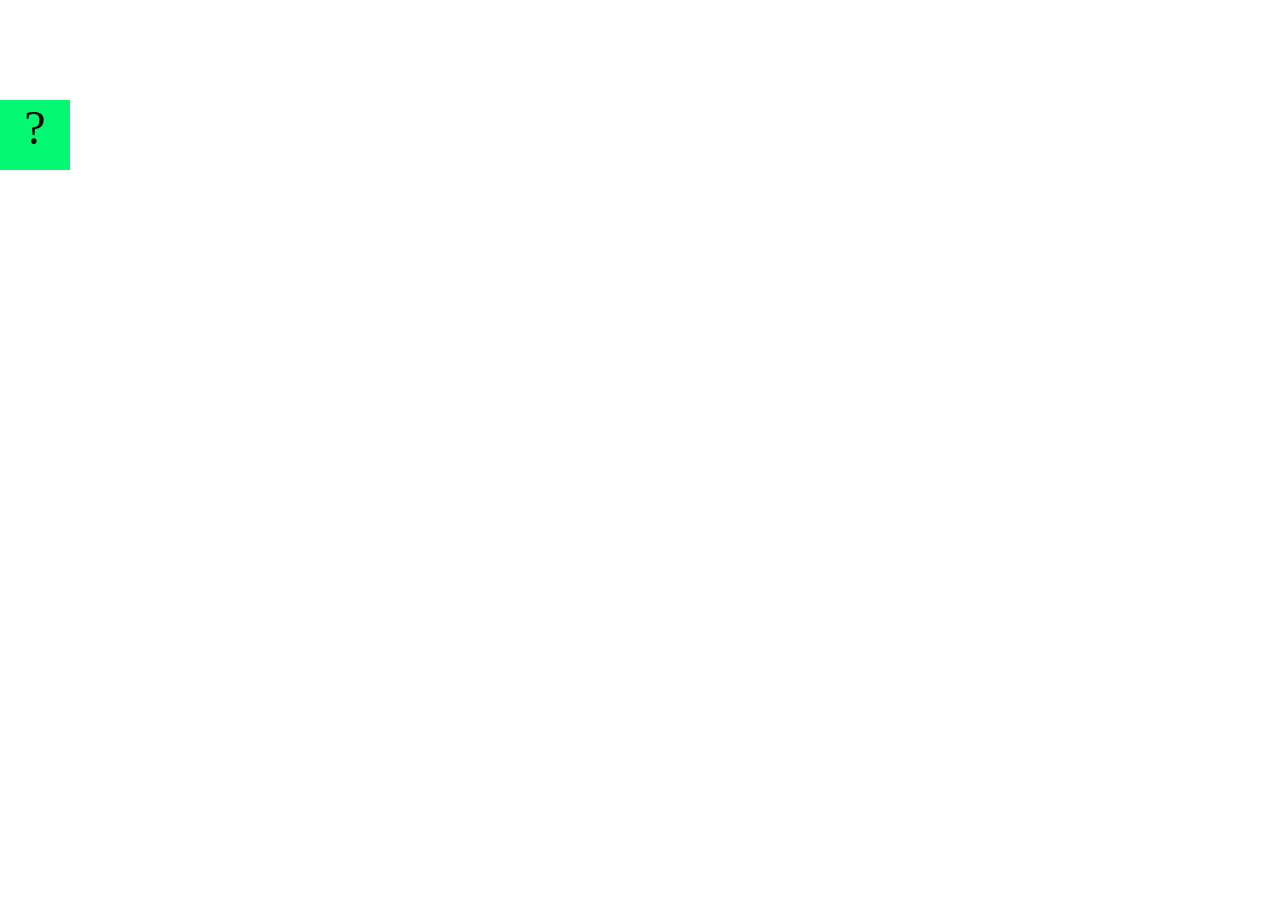
==== fsd-projects/bouncing-box/index.html @ 2a86b1f2 "bouncing-box" ====
<!DOCTYPE html>
<html>
  <head>
    <meta charset="utf-8" />
    <title>Bouncing Box</title>
    <script src="jquery.min.js"></script>
    <style>
      .box {
        width: 70px;
        height: 70px;
        background-color: rgb(4, 248, 114);
        font-size: 300%;
        text-align: center;
        user-select: none;
        display: block;
        position: absolute;
        top: 100px;
        /* Change me! */
        left: 0px;
      }

      .board {
        height: 100vh;
      }
    </style>
    <!-- 	<script src="//cdnjs.cloudflare.com/ajax/libs/jquery/2.1.1/jquery.min.js"></script> -->
  </head>

  <body class="board">
    <!-- HTML for the box -->
    <div class="box">?</div>

    <script>
      (function () {
        "use strict";
        /* global jQuery */

        //////////////////////////////////////////////////////////////////
        /////////////////// SETUP DO NOT DELETE //////////////////////////
        //////////////////////////////////////////////////////////////////

        var box = jQuery(".box"); // reference to the HTML .box element
        var board = jQuery(".board"); // reference to the HTML .board element
        var boardWidth = board.width(); // the maximum X-Coordinate of the screen

        // update the boardWidth variable when the window is resized
        jQuery(window).on("resize", function () {
          boardWidth = board.width();
        });

        // Every 50 milliseconds, call the update Function (see below)
        setInterval(update, 50);

        // Every time the box is clicked, call the handleBoxClick Function (see below)
        box.on("click", handleBoxClick);

        // moves the Box to a new position on the screen along the X-Axis
        function moveBoxTo(newPositionX) {
          box.css("right", newPositionX);
        }

        // changes the text displayed on the Box
        function changeBoxText(newText) {
          box.text(newText);
        }

        //////////////////////////////////////////////////////////////////
        /////////////////// YOUR CODE BELOW HERE /////////////////////////
        //////////////////////////////////////////////////////////////////

        // TODO 2 - Variable declarations
        var positionX = 30;
			var points = 0;
			var speed = 30;
			
			




        /**
         * This Function will be called 20 times/second.
         * Each time it is called, it should move the Box to a new location.
         * If the box drifts off the screen, turn it around!
         */
        function update() { moveBoxTo(positionX, positionY);
          positionX += speed;
          if (positionX >= boardWidth) {
          // Code to reverse speed goes here
          speed *= -1
				
			

          

          

        

          
        }

        /**
         * This Function will be called each time the box is clicked.
         * Each time it is called, it should perform each of the following actions:
         * - increase the points total
         * - increase the speed
         * - move the box to the left side of the screen.
         */
         function handleBoxClick() {
          




        }


        
      })();
    </script>
  </body>
</html>
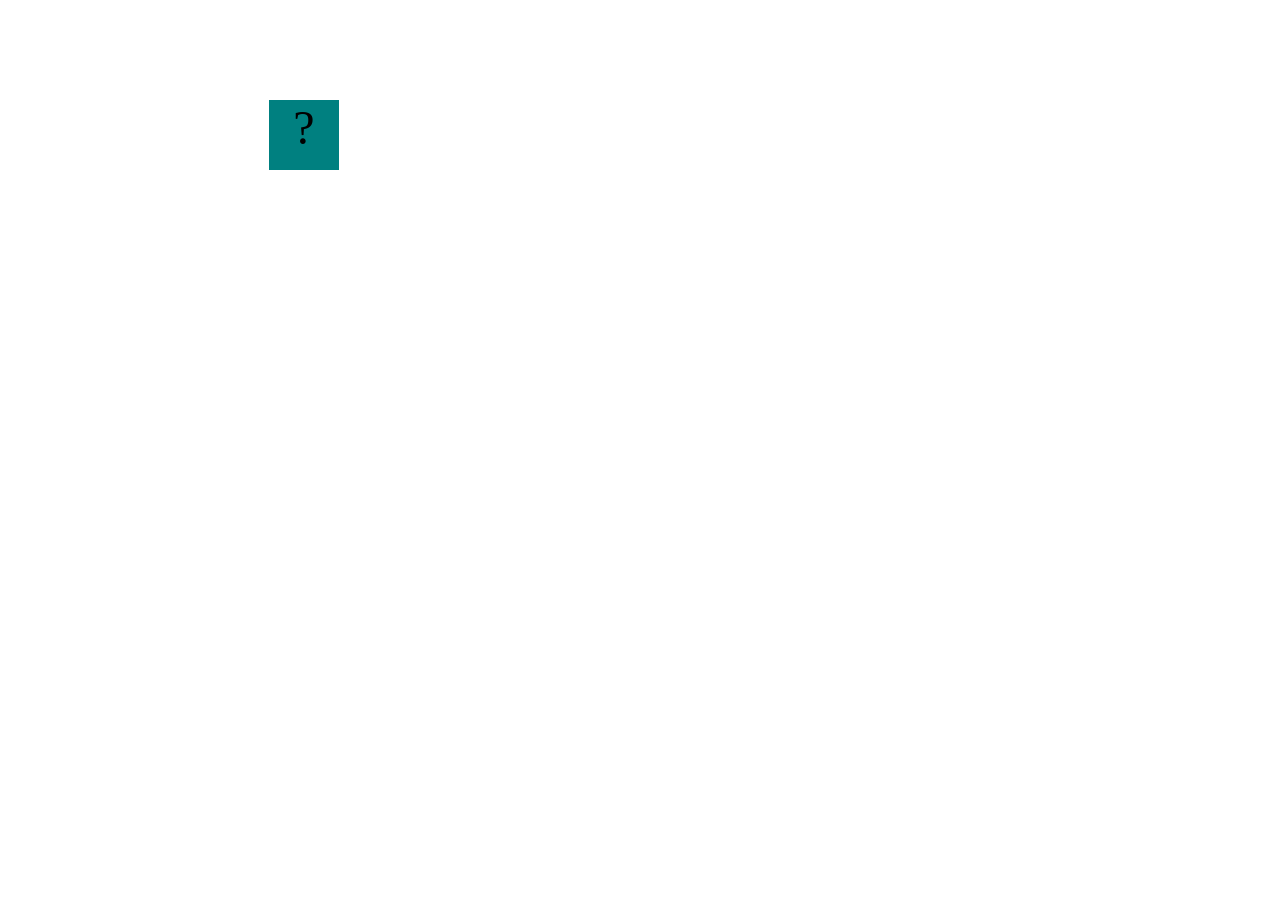
==== commit 6ad86b05: "completed bouncing box project" ====
--- a/fsd-projects/bouncing-box/index.html
+++ b/fsd-projects/bouncing-box/index.html
@@ -8,7 +8,7 @@
       .box {
         width: 70px;
         height: 70px;
-        background-color: rgb(4, 248, 114);
+        background-color: teal;
         font-size: 300%;
         text-align: center;
         user-select: none;
@@ -56,7 +56,7 @@
 
         // moves the Box to a new position on the screen along the X-Axis
         function moveBoxTo(newPositionX) {
-          box.css("right", newPositionX);
+          box.css("left", newPositionX);
         }
 
         // changes the text displayed on the Box
@@ -69,11 +69,9 @@
         //////////////////////////////////////////////////////////////////
 
         // TODO 2 - Variable declarations
-        var positionX = 30;
-			var points = 0;
-			var speed = 30;
-			
-			
+        var positionX = 200
+        var speed = 3
+        var points = 0
 
 
 
@@ -83,18 +81,22 @@
          * Each time it is called, it should move the Box to a new location.
          * If the box drifts off the screen, turn it around!
          */
-        function update() { moveBoxTo(positionX, positionY);
-          positionX += speed;
-          if (positionX >= boardWidth) {
-          // Code to reverse speed goes here
-          speed *= -1
-				
-			
+        function update() {
+          moveBoxTo(positionX)
+          positionX += speed
+          if(positionX > boardWidth) {
+            speed *=-1;
+            if (positionX < 0) 
+            speed *=-1;
+           if (positionX > boardWidth) {
+            speed *=-1;
+  
+}
 
-          
-
-          
-
+            
+            
+            
+          }
         
 
           
@@ -107,9 +109,11 @@
          * - increase the speed
          * - move the box to the left side of the screen.
          */
-         function handleBoxClick() {
-          
-
+        function handleBoxClick() {
+          ++points;
+          changeBoxText(points)
+          speed += 3
+          positionX = 0
 
 
 
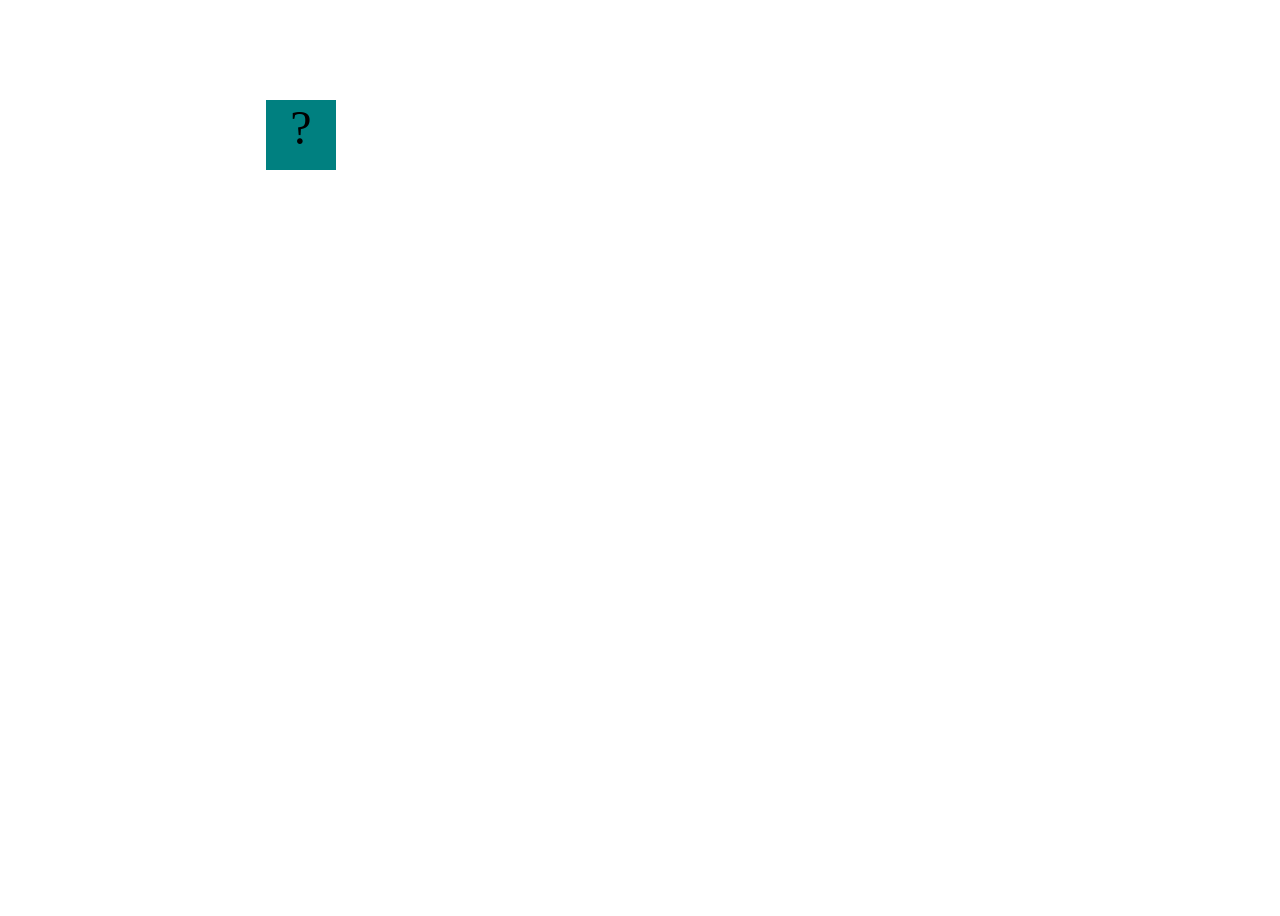
==== commit 0c35b592: "images.html" ====
--- a/fsd-projects/bouncing-box/index.html
+++ b/fsd-projects/bouncing-box/index.html
@@ -88,7 +88,8 @@
             speed *=-1;
             if (positionX < 0) 
             speed *=-1;
-           if (positionX > boardWidth) {
+           if (positionX < boardWidth) {
+            if (positionX > 0)
             speed *=-1;
   
 }
